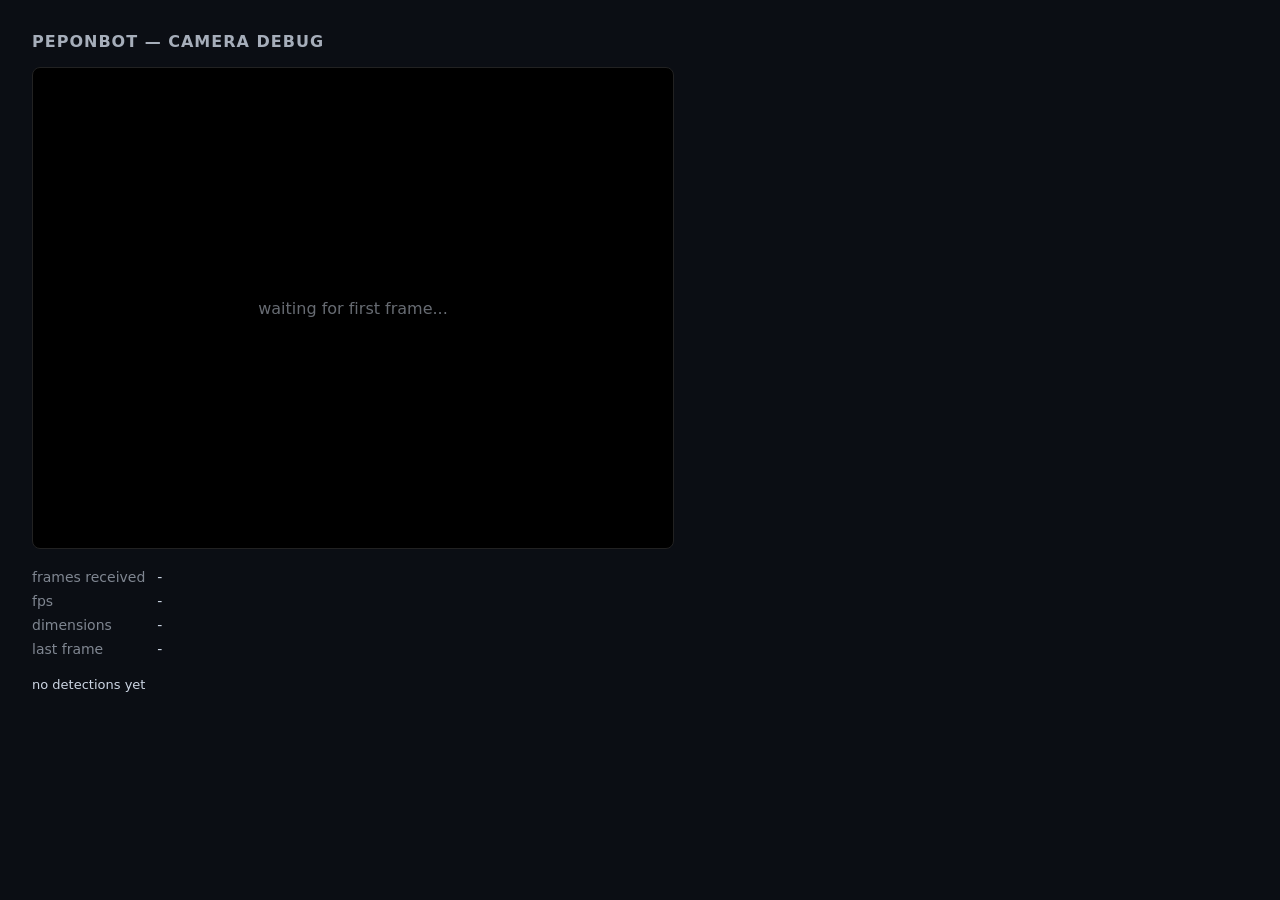
==== static/debug.html @ 2e26890c "feat: add real-time object detection via YOLOv8n New PerceptionService (server/perception.py) wraps " ====
<!DOCTYPE html>
<html lang="es">
<head>
<meta charset="UTF-8">
<meta name="viewport" content="width=device-width, initial-scale=1">
<title>PeponBot — camera debug</title>
<style>
  html, body {
    margin: 0;
    padding: 16px;
    background: #0b0e14;
    color: #cdd6e4;
    font-family: -apple-system, system-ui, sans-serif;
  }
  h1 { font-size: 16px; letter-spacing: 1px; opacity: 0.8; margin: 0 0 16px; }
  #frame-container {
    position: relative;
    width: 100%;
    max-width: 640px;
    aspect-ratio: 4 / 3;
    background: #000;
    border-radius: 8px;
    border: 1px solid #222;
    overflow: hidden;
  }
  #frame {
    display: block;
    width: 100%;
    height: 100%;
    object-fit: contain;
  }
  #overlay {
    position: absolute;
    inset: 0;
    width: 100%;
    height: 100%;
  }
  #placeholder {
    position: absolute;
    inset: 0;
    display: flex;
    align-items: center;
    justify-content: center;
    opacity: 0.5;
  }
  table { margin-top: 16px; border-collapse: collapse; font-size: 14px; }
  td { padding: 4px 12px 4px 0; }
  td.label { opacity: 0.6; }
  .stale { color: #e74c3c; font-weight: bold; }
  .fresh { color: #33e0a1; font-weight: bold; }
  #detections { margin-top: 16px; font-size: 13px; }
  #detections div { padding: 3px 0; }
  .cls { color: #33e0a1; font-weight: bold; }
</style>
</head>
<body>
  <h1>PEPONBOT — CAMERA DEBUG</h1>
  <div id="frame-container">
    <img id="frame" style="display:none;">
    <canvas id="overlay"></canvas>
    <div id="placeholder">waiting for first frame...</div>
  </div>

  <table>
    <tr><td class="label">frames received</td><td id="stat-frames">-</td></tr>
    <tr><td class="label">fps</td><td id="stat-fps">-</td></tr>
    <tr><td class="label">dimensions</td><td id="stat-dims">-</td></tr>
    <tr><td class="label">last frame</td><td id="stat-age">-</td></tr>
  </table>

  <div id="detections">no detections yet</div>

  <script>
    const img = document.getElementById('frame');
    const placeholder = document.getElementById('placeholder');
    const overlay = document.getElementById('overlay');
    const octx = overlay.getContext('2d');
    let frameW = 0;
    let frameH = 0;

    async function refreshFrame() {
      const res = await fetch(`/api/camera/frame.jpg?t=${Date.now()}`);
      if (res.ok) {
        const blob = await res.blob();
        img.src = URL.createObjectURL(blob);
        img.style.display = 'block';
        placeholder.style.display = 'none';
      }
    }

    async function refreshStats() {
      const res = await fetch('/api/camera/stats');
      const s = await res.json();
      frameW = s.width;
      frameH = s.height;
      document.getElementById('stat-frames').textContent = s.frames_received;
      document.getElementById('stat-fps').textContent = s.fps;
      document.getElementById('stat-dims').textContent = s.width && s.height ? `${s.width} x ${s.height}` : '-';
      const ageEl = document.getElementById('stat-age');
      if (s.seconds_since_last_frame === null) {
        ageEl.textContent = 'never';
        ageEl.className = '';
      } else {
        const fresh = s.seconds_since_last_frame < 1.5;
        ageEl.textContent = `${s.seconds_since_last_frame}s ago`;
        ageEl.className = fresh ? 'fresh' : 'stale';
      }
    }

    async function refreshDetections() {
      const res = await fetch('/api/detections');
      const d = await res.json();
      drawBoxes(d.objects);
      const list = document.getElementById('detections');
      list.innerHTML = d.objects.length
        ? d.objects.map(o =>
            `<div><span class="cls">${o.class}</span> conf=${o.confidence} x=${o.x} y=${o.y}</div>`
          ).join('')
        : 'no objects detected';
    }

    function drawBoxes(objects) {
      const displayW = overlay.clientWidth;
      const displayH = overlay.clientHeight;
      overlay.width = displayW;
      overlay.height = displayH;
      octx.clearRect(0, 0, displayW, displayH);
      if (!frameW || !frameH || !objects.length) return;

      // img is object-fit:contain inside the container — figure out the
      // actual letterboxed rect the frame is drawn into before scaling boxes.
      const scale = Math.min(displayW / frameW, displayH / frameH);
      const drawW = frameW * scale;
      const drawH = frameH * scale;
      const offsetX = (displayW - drawW) / 2;
      const offsetY = (displayH - drawH) / 2;

      octx.strokeStyle = '#33e0a1';
      octx.lineWidth = 2;
      octx.font = '13px -apple-system, system-ui, sans-serif';
      octx.textBaseline = 'bottom';

      for (const o of objects) {
        const [x1, y1, x2, y2] = o.bbox;
        const bx = offsetX + x1 * scale;
        const by = offsetY + y1 * scale;
        const bw = (x2 - x1) * scale;
        const bh = (y2 - y1) * scale;
        octx.strokeRect(bx, by, bw, bh);
        const label = `${o.class} ${o.confidence}`;
        const textW = octx.measureText(label).width;
        octx.fillStyle = '#33e0a1';
        octx.fillRect(bx, Math.max(0, by - 16), textW + 6, 16);
        octx.fillStyle = '#0b0e14';
        octx.fillText(label, bx + 3, Math.max(16, by));
      }
    }

    setInterval(refreshFrame, 300);
    setInterval(refreshStats, 500);
    setInterval(refreshDetections, 400);
    refreshFrame();
    refreshStats();
    refreshDetections();
  </script>
</body>
</html>
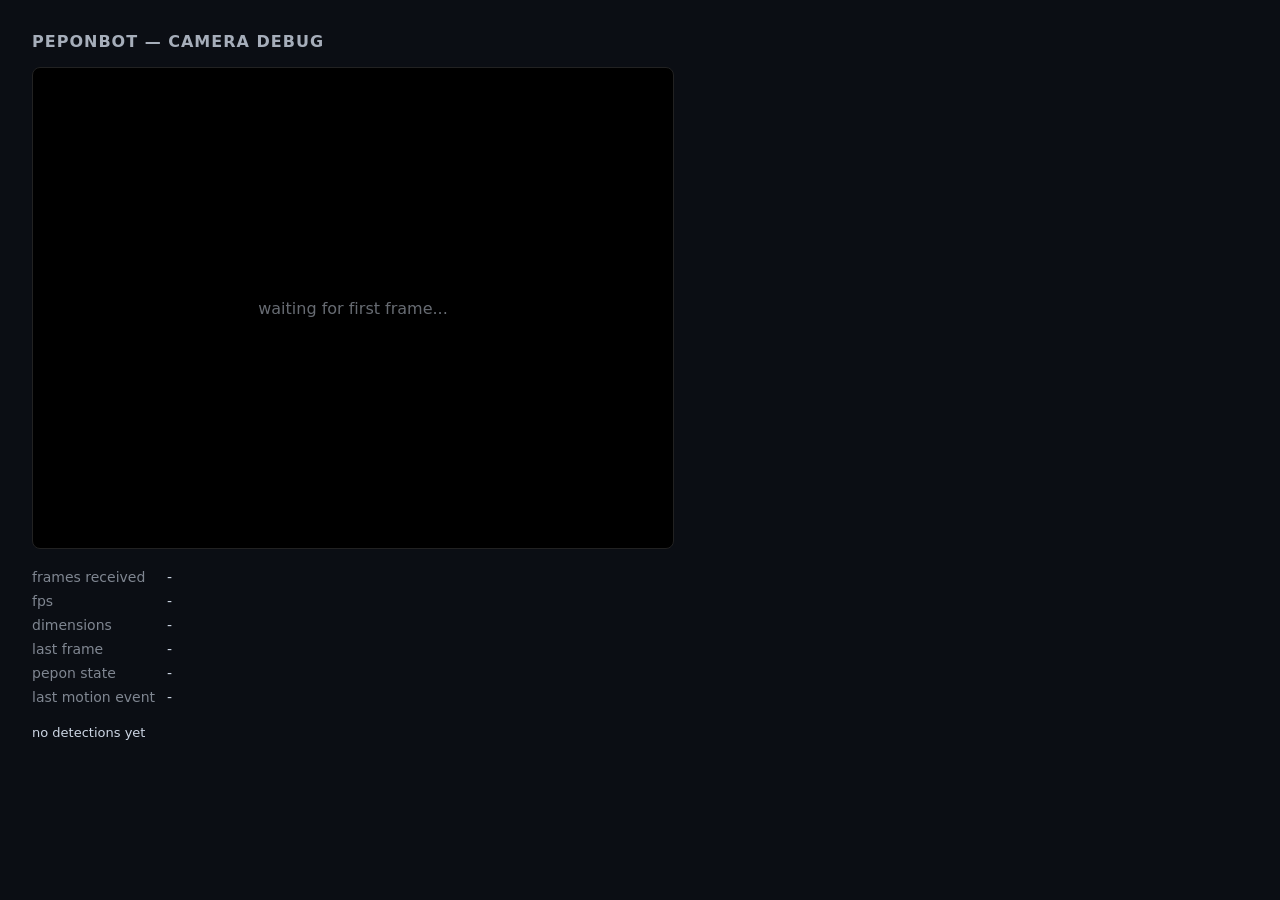
==== commit 794b6d49: "feat: add proprioception via phone motion sensors New MotionClassifier (server/proprioception.py) tu" ====
--- a/static/debug.html
+++ b/static/debug.html
@@ -66,6 +66,8 @@
     <tr><td class="label">fps</td><td id="stat-fps">-</td></tr>
     <tr><td class="label">dimensions</td><td id="stat-dims">-</td></tr>
     <tr><td class="label">last frame</td><td id="stat-age">-</td></tr>
+    <tr><td class="label">pepon state</td><td id="stat-pepon-state">-</td></tr>
+    <tr><td class="label">last motion event</td><td id="stat-motion">-</td></tr>
   </table>
 
   <div id="detections">no detections yet</div>
@@ -156,12 +158,27 @@
       }
     }
 
+    async function refreshMotion() {
+      const [stateRes, motionRes] = await Promise.all([
+        fetch('/api/state'),
+        fetch('/api/motion'),
+      ]);
+      const state = await stateRes.json();
+      const motion = await motionRes.json();
+      document.getElementById('stat-pepon-state').textContent = state.state;
+      document.getElementById('stat-motion').textContent = motion.last_event
+        ? `${motion.last_event} (${Math.round((Date.now() / 1000) - motion.last_event_at)}s ago)`
+        : 'none yet';
+    }
+
     setInterval(refreshFrame, 300);
     setInterval(refreshStats, 500);
     setInterval(refreshDetections, 400);
+    setInterval(refreshMotion, 500);
     refreshFrame();
     refreshStats();
     refreshDetections();
+    refreshMotion();
   </script>
 </body>
 </html>
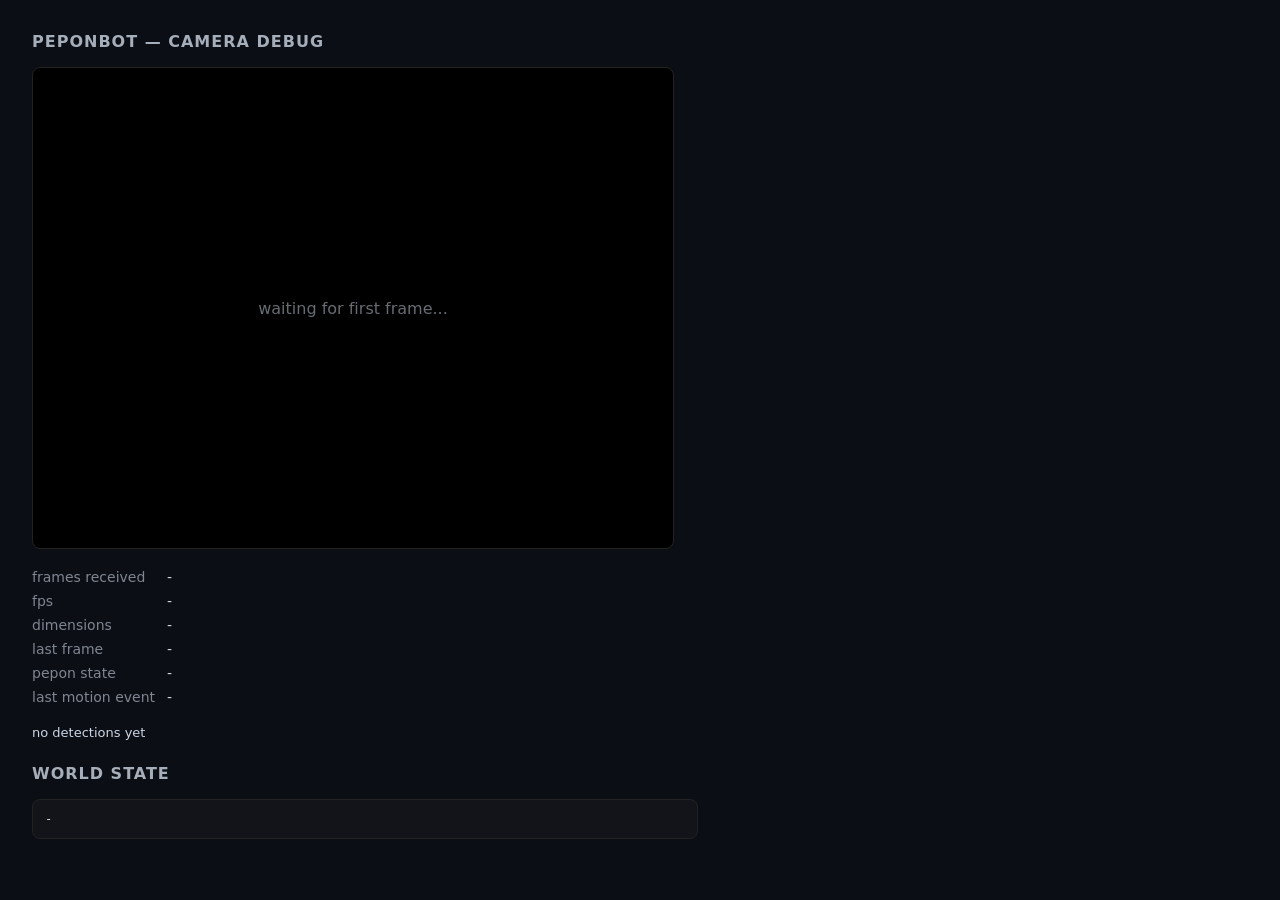
==== commit 8903ed3b: "feat: add minimal WorldState (short-term memory, not a database) New WorldState (server/world_state." ====
--- a/static/debug.html
+++ b/static/debug.html
@@ -51,6 +51,15 @@
   #detections { margin-top: 16px; font-size: 13px; }
   #detections div { padding: 3px 0; }
   .cls { color: #33e0a1; font-weight: bold; }
+  #world-state {
+    font-size: 12px;
+    background: #12141a;
+    border: 1px solid #222;
+    border-radius: 8px;
+    padding: 12px;
+    overflow-x: auto;
+    max-width: 640px;
+  }
 </style>
 </head>
 <body>
@@ -71,6 +80,9 @@
   </table>
 
   <div id="detections">no detections yet</div>
+
+  <h1 style="margin-top:24px;">WORLD STATE</h1>
+  <pre id="world-state">-</pre>
 
   <script>
     const img = document.getElementById('frame');
@@ -171,14 +183,22 @@
         : 'none yet';
     }
 
+    async function refreshWorld() {
+      const res = await fetch('/api/world');
+      const world = await res.json();
+      document.getElementById('world-state').textContent = JSON.stringify(world, null, 2);
+    }
+
     setInterval(refreshFrame, 300);
     setInterval(refreshStats, 500);
     setInterval(refreshDetections, 400);
     setInterval(refreshMotion, 500);
+    setInterval(refreshWorld, 500);
     refreshFrame();
     refreshStats();
     refreshDetections();
     refreshMotion();
+    refreshWorld();
   </script>
 </body>
 </html>
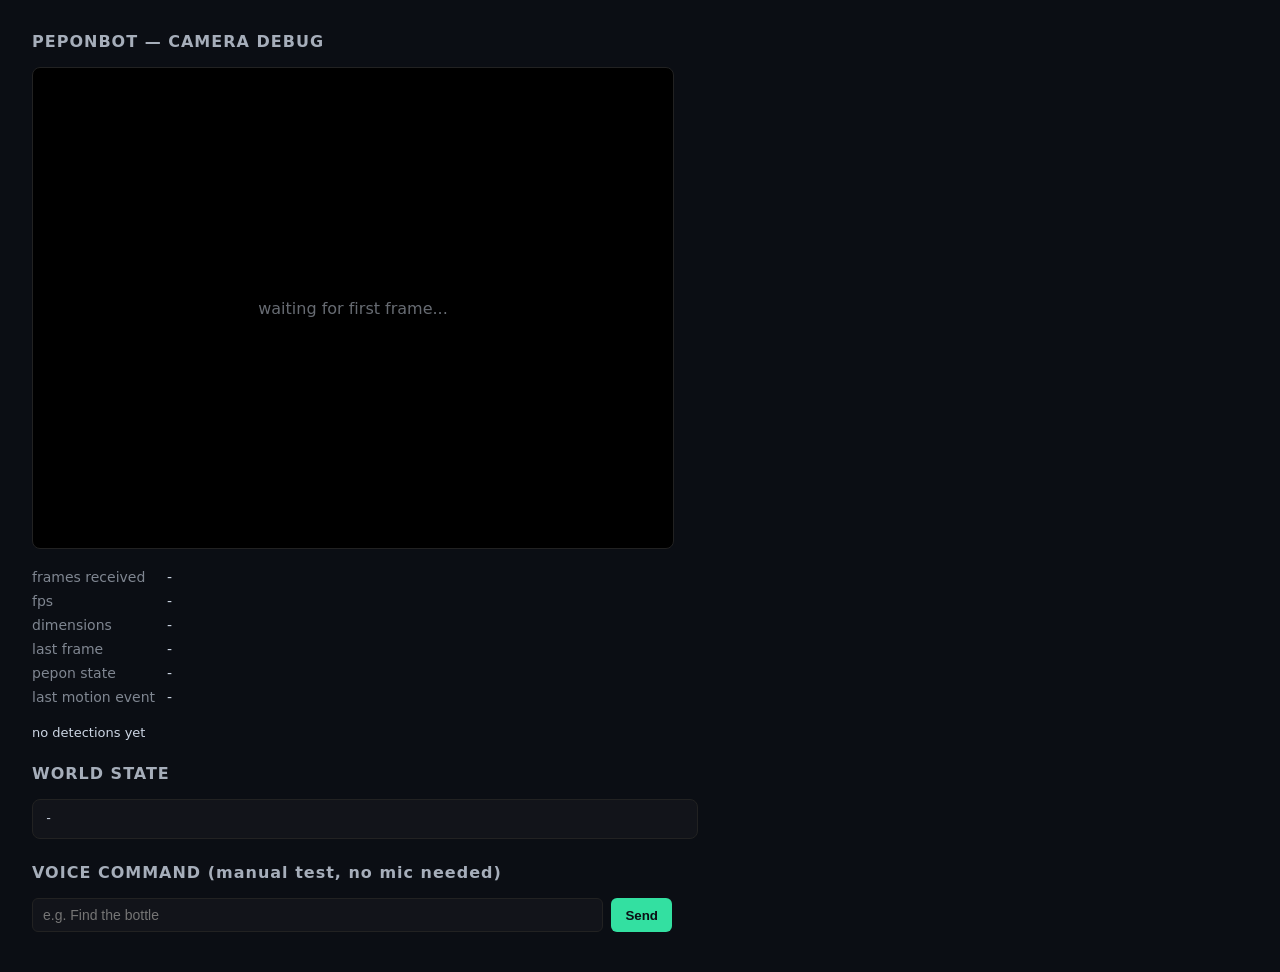
==== commit 18a89e95: "feat: add voice interaction (Web Speech API STT + IntentParser + Agent) STT stays entirely client-si" ====
--- a/static/debug.html
+++ b/static/debug.html
@@ -60,6 +60,26 @@
     overflow-x: auto;
     max-width: 640px;
   }
+  #voice-form { margin-top: 8px; display: flex; gap: 8px; max-width: 640px; }
+  #voice-text {
+    flex: 1;
+    background: #12141a;
+    border: 1px solid #222;
+    border-radius: 6px;
+    color: #cdd6e4;
+    padding: 8px 10px;
+    font-size: 14px;
+  }
+  #voice-form button {
+    background: #33e0a1;
+    color: #0b0e14;
+    border: none;
+    border-radius: 6px;
+    padding: 8px 14px;
+    font-weight: bold;
+    cursor: pointer;
+  }
+  #voice-result { margin-top: 8px; font-size: 12px; opacity: 0.8; white-space: pre-wrap; }
 </style>
 </head>
 <body>
@@ -83,6 +103,13 @@
 
   <h1 style="margin-top:24px;">WORLD STATE</h1>
   <pre id="world-state">-</pre>
+
+  <h1 style="margin-top:24px;">VOICE COMMAND (manual test, no mic needed)</h1>
+  <form id="voice-form">
+    <input id="voice-text" type="text" placeholder="e.g. Find the bottle" autocomplete="off">
+    <button type="submit">Send</button>
+  </form>
+  <div id="voice-result"></div>
 
   <script>
     const img = document.getElementById('frame');
@@ -189,6 +216,20 @@
       document.getElementById('world-state').textContent = JSON.stringify(world, null, 2);
     }
 
+    document.getElementById('voice-form').addEventListener('submit', async (e) => {
+      e.preventDefault();
+      const input = document.getElementById('voice-text');
+      const text = input.value.trim();
+      if (!text) return;
+      const res = await fetch('/api/voice_command', {
+        method: 'POST',
+        headers: { 'Content-Type': 'application/json' },
+        body: JSON.stringify({ text }),
+      });
+      const data = await res.json();
+      document.getElementById('voice-result').textContent = JSON.stringify(data.intent, null, 2);
+    });
+
     setInterval(refreshFrame, 300);
     setInterval(refreshStats, 500);
     setInterval(refreshDetections, 400);
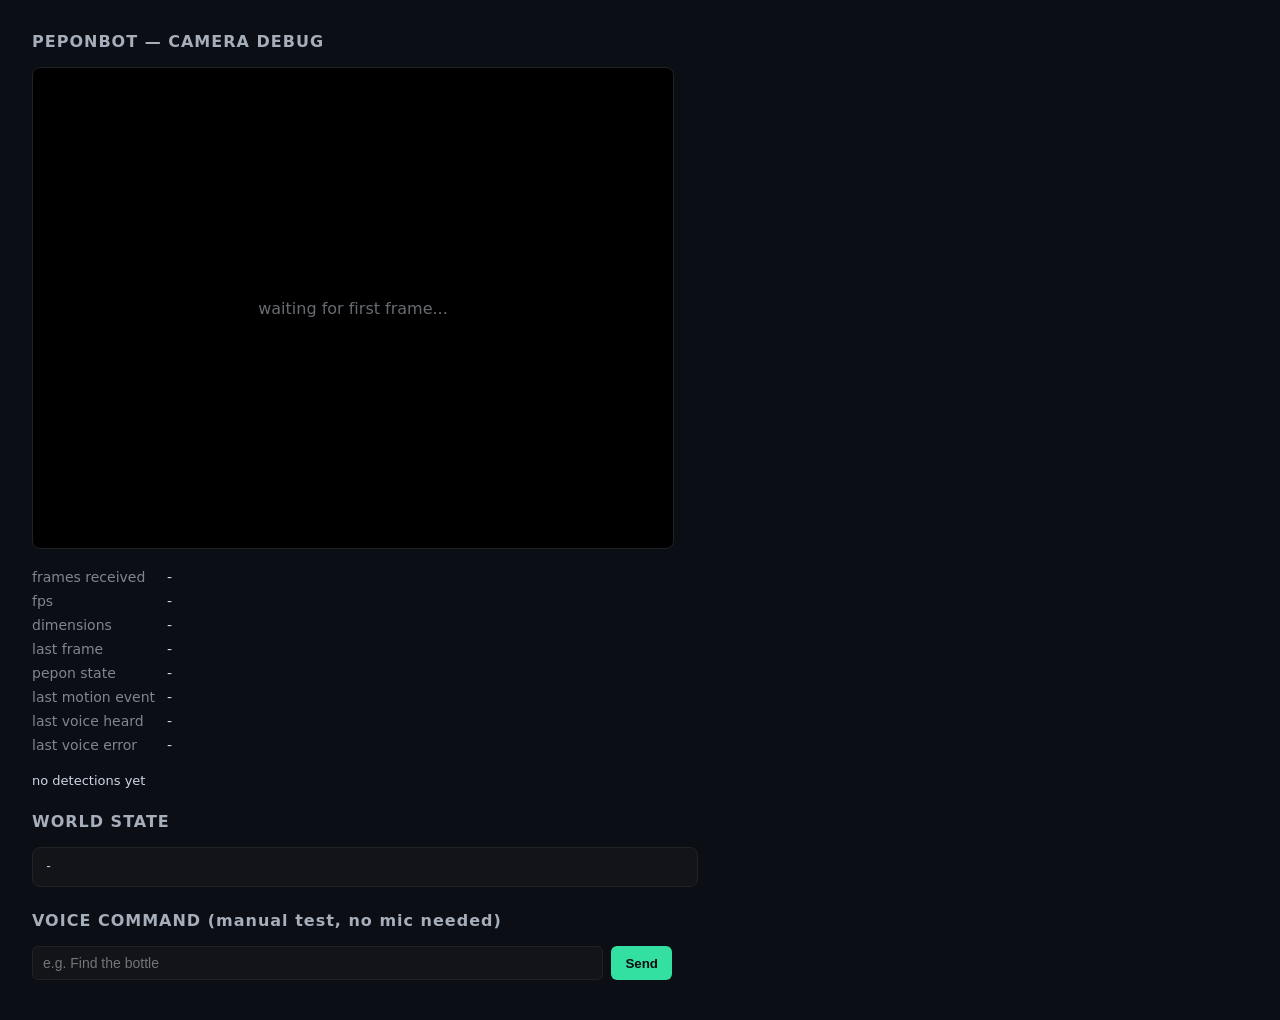
==== commit 9e90138f: "feat: surface live voice diagnostics on /debug Wake-word and command recognition were failing silent" ====
--- a/static/debug.html
+++ b/static/debug.html
@@ -97,6 +97,8 @@
     <tr><td class="label">last frame</td><td id="stat-age">-</td></tr>
     <tr><td class="label">pepon state</td><td id="stat-pepon-state">-</td></tr>
     <tr><td class="label">last motion event</td><td id="stat-motion">-</td></tr>
+    <tr><td class="label">last voice heard</td><td id="stat-voice-heard">-</td></tr>
+    <tr><td class="label">last voice error</td><td id="stat-voice-error">-</td></tr>
   </table>
 
   <div id="detections">no detections yet</div>
@@ -210,6 +212,19 @@
         : 'none yet';
     }
 
+    async function refreshVoiceStatus() {
+      const res = await fetch('/api/voice/status');
+      const v = await res.json();
+      document.getElementById('stat-voice-heard').textContent = v.last_heard
+        ? `"${v.last_heard.text}" (${Math.round((Date.now() / 1000) - v.last_heard.at)}s ago)`
+        : 'nothing yet';
+      const errEl = document.getElementById('stat-voice-error');
+      errEl.textContent = v.last_error
+        ? `${v.last_error.error} (${Math.round((Date.now() / 1000) - v.last_error.at)}s ago)`
+        : 'none';
+      errEl.className = v.last_error ? 'stale' : '';
+    }
+
     async function refreshWorld() {
       const res = await fetch('/api/world');
       const world = await res.json();
@@ -234,11 +249,13 @@
     setInterval(refreshStats, 500);
     setInterval(refreshDetections, 400);
     setInterval(refreshMotion, 500);
+    setInterval(refreshVoiceStatus, 500);
     setInterval(refreshWorld, 500);
     refreshFrame();
     refreshStats();
     refreshDetections();
     refreshMotion();
+    refreshVoiceStatus();
     refreshWorld();
   </script>
 </body>
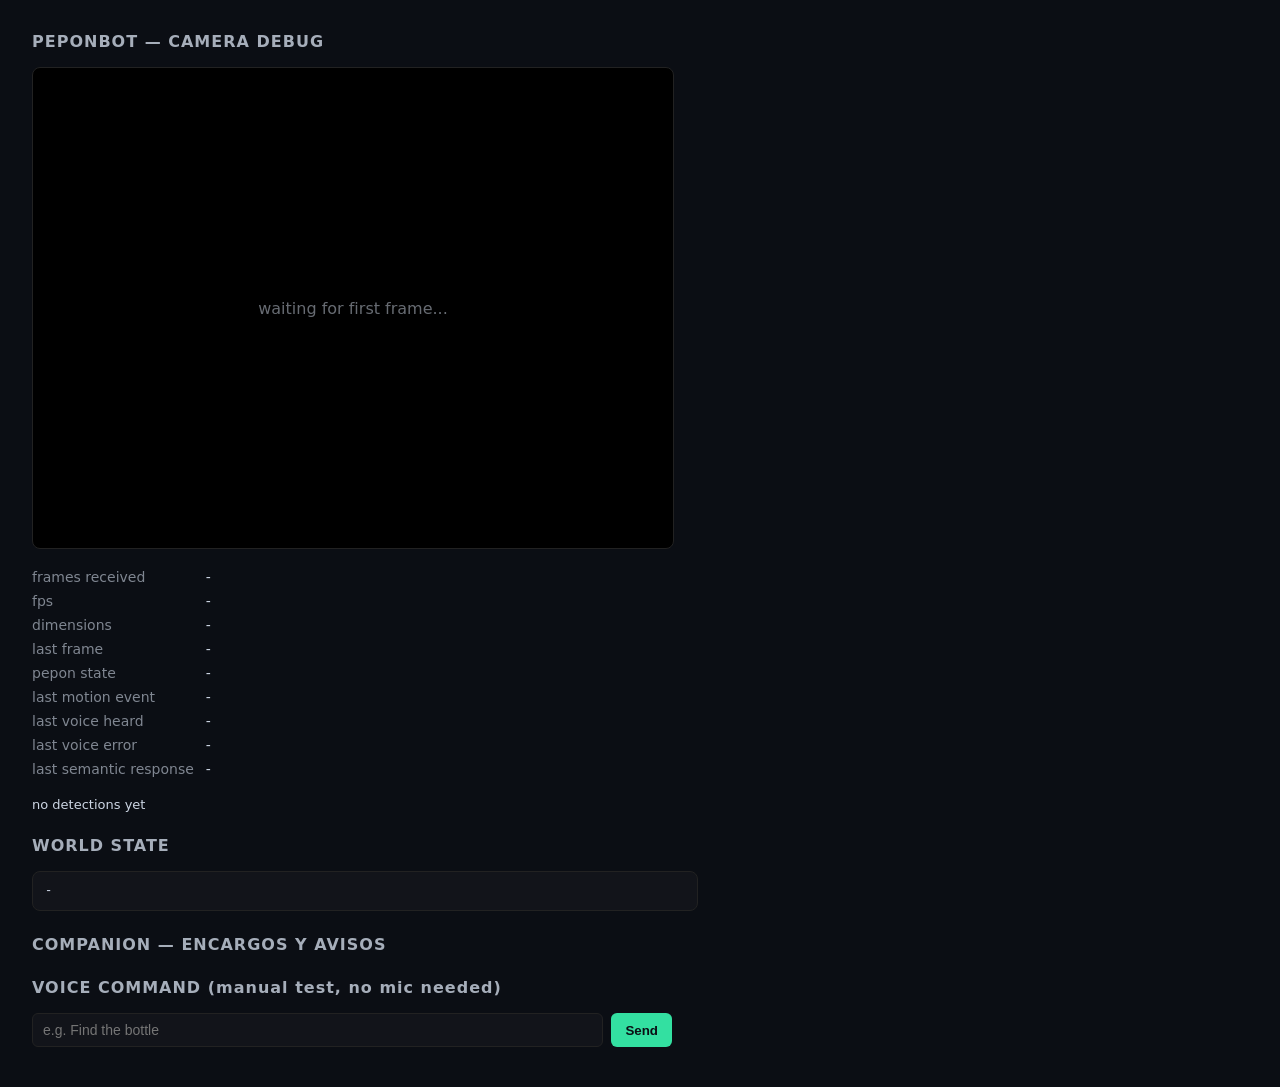
==== commit cbae08b9: "feat: real AudioWorklet voice capture + companion memory/errands system Voice capture: replaced the " ====
--- a/static/debug.html
+++ b/static/debug.html
@@ -99,12 +99,16 @@
     <tr><td class="label">last motion event</td><td id="stat-motion">-</td></tr>
     <tr><td class="label">last voice heard</td><td id="stat-voice-heard">-</td></tr>
     <tr><td class="label">last voice error</td><td id="stat-voice-error">-</td></tr>
+    <tr><td class="label">last semantic response</td><td id="stat-semantic">-</td></tr>
   </table>
 
   <div id="detections">no detections yet</div>
 
   <h1 style="margin-top:24px;">WORLD STATE</h1>
   <pre id="world-state">-</pre>
+
+  <h1 style="margin-top:24px;">COMPANION — ENCARGOS Y AVISOS</h1>
+  <pre id="companion-state" style="white-space:pre-wrap;max-width:640px;font-size:12px;"></pre>
 
   <h1 style="margin-top:24px;">VOICE COMMAND (manual test, no mic needed)</h1>
   <form id="voice-form">
@@ -125,6 +129,7 @@
       const res = await fetch(`/api/camera/frame.jpg?t=${Date.now()}`);
       if (res.ok) {
         const blob = await res.blob();
+        if (img.src.startsWith('blob:')) URL.revokeObjectURL(img.src);
         img.src = URL.createObjectURL(blob);
         img.style.display = 'block';
         placeholder.style.display = 'none';
@@ -223,12 +228,19 @@
         ? `${v.last_error.error} (${Math.round((Date.now() / 1000) - v.last_error.at)}s ago)`
         : 'none';
       errEl.className = v.last_error ? 'stale' : '';
+      const semantic = document.getElementById('stat-semantic');
+      semantic.textContent = v.semantic
+        ? `${v.semantic.ok ? 'OK' : v.semantic.error} (${v.semantic.latency_ms} ms)`
+        : 'no semantic query yet';
+      semantic.className = v.semantic ? (v.semantic.ok ? 'fresh' : 'stale') : '';
     }
 
     async function refreshWorld() {
       const res = await fetch('/api/world');
       const world = await res.json();
       document.getElementById('world-state').textContent = JSON.stringify(world, null, 2);
+      const companion = await (await fetch('/api/assistant')).json();
+      document.getElementById('companion-state').textContent = JSON.stringify(companion, null, 2);
     }
 
     document.getElementById('voice-form').addEventListener('submit', async (e) => {
@@ -242,7 +254,7 @@
         body: JSON.stringify({ text }),
       });
       const data = await res.json();
-      document.getElementById('voice-result').textContent = JSON.stringify(data.intent, null, 2);
+      document.getElementById('voice-result').textContent = JSON.stringify(data, null, 2);
     });
 
     setInterval(refreshFrame, 300);
